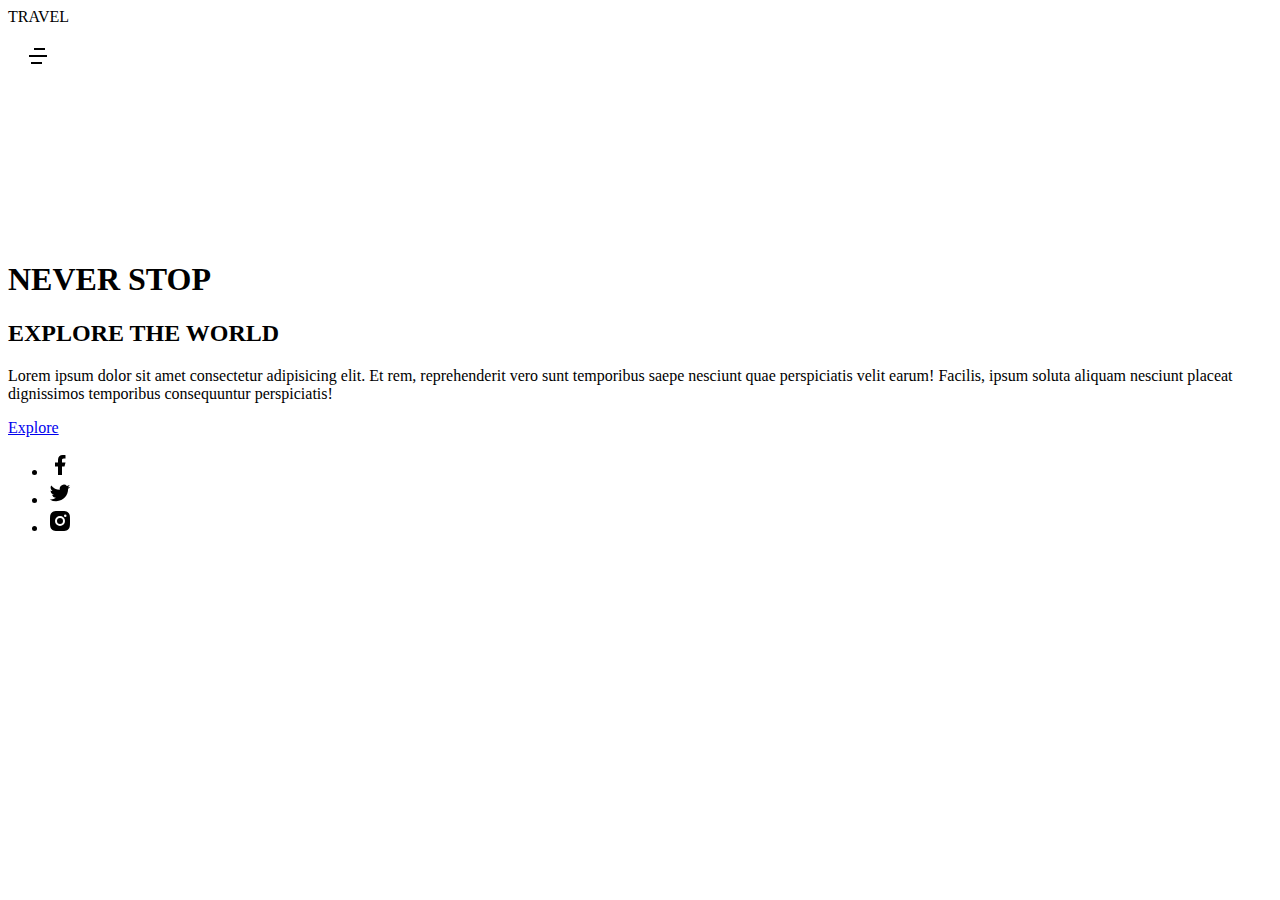
==== index4.html @ 5172fb3c "Project1 html" ====
<!DOCTYPE html>
<html lang="en">
<head>
    <meta charset="UTF-8">
    <meta http-equiv="X-UA-Compatible" content="IE=edge">
    <meta name="viewport" content="width=device-width, initial-scale=1.0">
    <link rel="stylesheet" href="style4.css">
    <title>Project 1</title>
</head>
<body>
    <section class="showcase">
        <!-- 头部navbar -->
      <header>
       <div class="logo">Travel</div>
       <div class="toggle"></div>
      </header>

      <!-- 背景视频 -->
      <video src="src/background.mp4" autoplay loop muted></video>
      <div class="overlay"></div>

      <!-- 文字相关部分 -->
      <div class="text">
       <h1>Never Stop</h1>
       <h2>Explore the world</h2>
       <p>Lorem ipsum dolor sit amet consectetur adipisicing elit. Et rem, reprehenderit vero sunt temporibus saepe nesciunt quae perspiciatis velit earum! Facilis, ipsum soluta aliquam nesciunt placeat dignissimos temporibus consequuntur perspiciatis!</p>
       <a href="#">Explore</a>
      </div>

      <!-- link相关部分 -->
      <footer>
        <ul>
            <li><a href="#"><img src="src/facebook.svg" alt="facebool"></a></li>
            <li><a href="#"><img src="src/twitter.svg" alt="twitter"></a></li>
            <li><a href="#"><img src="src/instagram.svg" alt="instagram"></a></li>
        </ul>
      </footer>
    </section>
</body>
</html>
---- style4.css ----
section.showcase>.text>h1,
section.showcase>.text>h2,
section.showcase>header>.logo {
  text-transform: uppercase;  
}
section.showcase>header>.toggle {
    width: 60px;
    height: 60px;
    background: url('src/menu.svg');  
    background-repeat: no-repeat;
    background-position: center;
  }
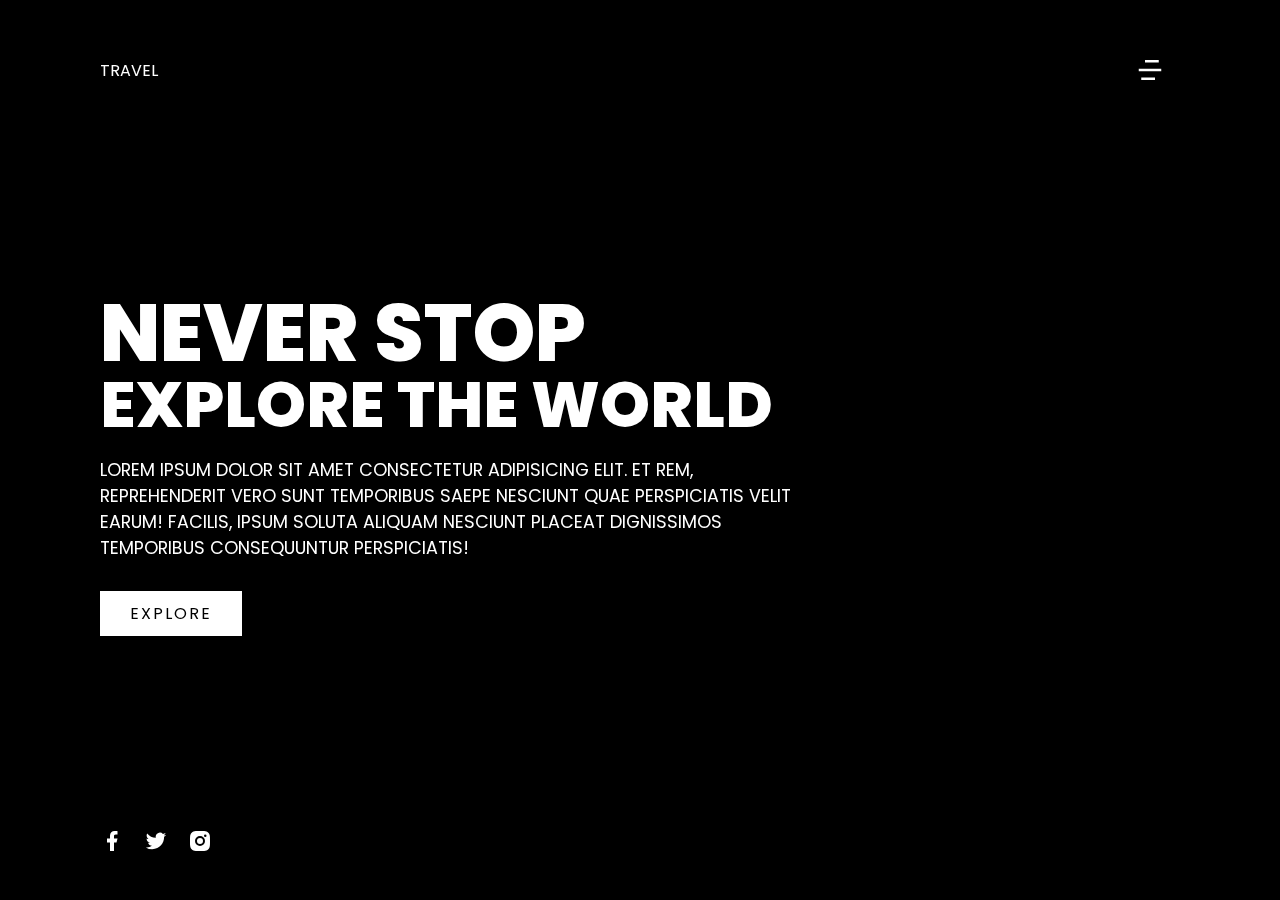
==== commit 439a8dde: "8.1 project finish" ====
--- a/index4.html
+++ b/index4.html
@@ -16,7 +16,7 @@
       </header>
 
       <!-- 背景视频 -->
-      <video src="src/background.mp4" autoplay loop muted></video>
+      <video src="src/backgroud.mp4" autoplay loop muted></video>
       <div class="overlay"></div>
 
       <!-- 文字相关部分 -->
@@ -29,12 +29,23 @@
 
       <!-- link相关部分 -->
       <footer>
-        <ul>
+        <ul class="social">
             <li><a href="#"><img src="src/facebook.svg" alt="facebool"></a></li>
             <li><a href="#"><img src="src/twitter.svg" alt="twitter"></a></li>
             <li><a href="#"><img src="src/instagram.svg" alt="instagram"></a></li>
         </ul>
-      </footer>
+      </footer>  
     </section>
+   
+    <div class="menu">
+        <ul>
+          <li><a href="#">Home</a></li>
+          <li><a href="#">News</a></li>
+          <li><a href="#">Destination</a></li>
+          <li><a href="#">Blog</a></li>
+          <li><a href="#">Contact</a></li>
+        </ul>
+    </div>
+    <script src="script4.js"></script>
 </body>
 </html>--- a/style4.css
+++ b/style4.css
@@ -1,12 +1,193 @@
-section.showcase>.text>h1,
+@import url('https://fonts.googleapis.com/css2?family=Poppins:ital,wght@0,100;0,200;0,300;0,400;0,500;0,600;0,700;0,800;0,900;1,100;1,200;1,300;1,400;1,500;1,600;1,700;1,800;1,900&display=swap');
+
+:root {
+  --overlay-color: #03a9f4;
+  --background-color: #000;
+  --font-color: #fff;
+  --menu-width: 300px;
+}
+
+* {
+  margin: 0;
+  padding: 0;
+  box-sizing: border-box;
+  font-family: 'Poppins', sans-serif;
+}
+
+.showcase{
+  position: absolute;
+  top: 0;
+  left: 0;
+  width: 100%;
+  height: 100%;
+  padding: 40px 100px; 
+  z-index: 99;
+  display: flex;
+  flex-direction: column;
+  justify-content: space-between;
+  text-transform: uppercase;
+  background-color: var(--background-color);
+  color: var(--font-color);
+}
+
+.showcase.active {
+  right: var(--menu-width);
+  width: calc(100% - var(--menu-width))
+}
+
+/* .showcase header {
+  position: absolute;
+  right: 0;
+  bottom: 0;
+} */
+
+/* section.showcase>.text>h1,
 section.showcase>.text>h2,
 section.showcase>header>.logo {
   text-transform: uppercase;  
+} */
+
+.showcase header {
+  width: 100%;
+  display: flex;
+  justify-content: space-between;
+  align-items: center;
 }
-section.showcase>header>.toggle {
-    width: 60px;
-    height: 60px;
-    background: url('src/menu.svg');  
-    background-repeat: no-repeat;
-    background-position: center;
-  }+
+.toggle {
+  width: 60px;
+  height: 60px;
+  background: url('src/menu.svg');  
+  background-repeat: no-repeat;
+  background-size: 30px;
+  background-position: center;
+  cursor: pointer;
+  filter: invert(1);
+}
+
+.toggle.active {
+  background-image: url('src/close.svg');
+}
+
+.showcase,.toggle {
+  transition: 0.5s;
+}
+
+.showcase video {
+    position: absolute;
+    top: 0;
+    left: 0;
+    width: 100%;
+    height: 100%;
+    object-fit: cover;
+    z-index: -1;
+    opacity: 0.8;
+}
+
+.showcase .overlay {
+    position: absolute;
+    top: 0;
+    left: 0;
+    width: 100%;
+    height: 100%;
+    background-color: var(--overlay-color);
+    mix-blend-mode: overlay;
+    z-index: -1;
+}
+
+.text h1 {
+  font-size: 5rem;
+  font-weight: 800;
+  line-height: 1em;
+}
+
+.text h2 {
+  font-size: 4rem;
+  font-weight: 800;
+  line-height: 1em;
+}
+
+.text p {
+  font-size: 1.1rem;
+  margin: 20px 0px;
+  max-width: 700px;
+}
+
+.text a {
+  display: inline-block;
+  font-size: 1rem;
+  background-color: var(--font-color);
+  padding: 10px 30px;
+  text-transform: uppercase;
+  color: var(--background-color);
+  margin-top: 10px;
+  text-decoration: none;
+  letter-spacing: 2px;
+  cursor: pointer;
+  transition: 0.2s;
+}
+
+.text a:hover {
+  letter-spacing: 6px;
+  /* transition: 0.2s; */
+}
+
+.social {
+  display: flex;
+}
+.social li {
+  list-style: none;
+}
+.social li a {
+  display: inline-block;
+  filter: invert(1);
+}
+
+.social li a:not(last-child) {
+  margin-right: 20px;
+  transition: 0.2s;
+}
+
+.social li a:hover {
+  transform: translateY(-10px);
+}
+
+.menu {
+    z-index: 1;
+    position: absolute;
+    top: 0;
+    right: 0;
+    width: var(--menu-width);
+    height: 100%;
+    display: flex;
+    justify-content: center;
+    align-items: center;
+}
+
+.menu li {
+  list-style: none;
+}
+
+.menu li a {
+    color: var(--overlay-color);
+    text-decoration: none;
+    font-size: 24px;
+}
+
+@media(max-width: 798px) {
+  .showcase {
+    padding: 40px;
+  }
+  .text h1 {
+    font-size: 3rem;
+  }
+
+  .text h2 {
+    font-size: 2rem;
+  }
+}
+ 
+
+
+
+
